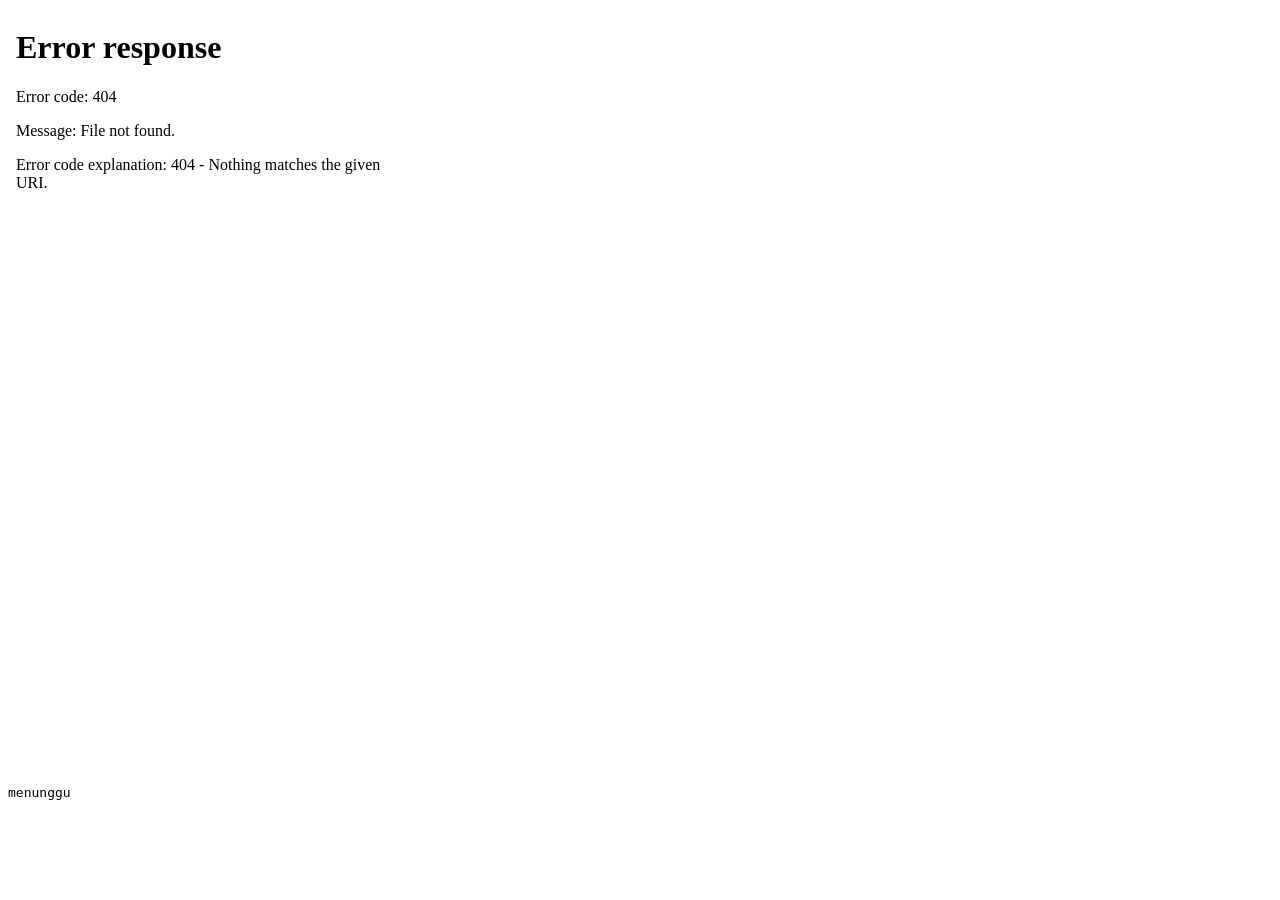
==== dbg.html @ 5675ea32 "chore(debug): halaman ukur sementara daftar transaksi" ====
<!doctype html><meta charset="utf-8"><title>dbg</title>
<iframe id="f" src="/keuangan" style="width:390px;height:760px;border:0"></iframe>
<pre id="o">menunggu</pre>
<script>
setTimeout(function(){
  try{
    var d=document.getElementById('f').contentDocument;
    var rows=d.querySelectorAll('#kList .krow'),out=[];
    Array.prototype.forEach.call(rows,function(r){
      var n=r.querySelector('.kn'),kt=r.querySelector('.kt');
      var rr=r.getBoundingClientRect(),nr=n.getBoundingClientRect();
      out.push('ROW '+Math.round(rr.width)+' kanan-row='+Math.round(rr.right)+' kanan-nom='+Math.round(nr.right)+' lebar-nom='+Math.round(nr.width)+' | '+(kt?kt.textContent:'')+' | '+n.textContent);
    });
    document.getElementById('o').textContent=out.join('\n')||'tidak ada baris';
  }catch(e){document.getElementById('o').textContent='ERR '+e.message}
},4000);
</script>
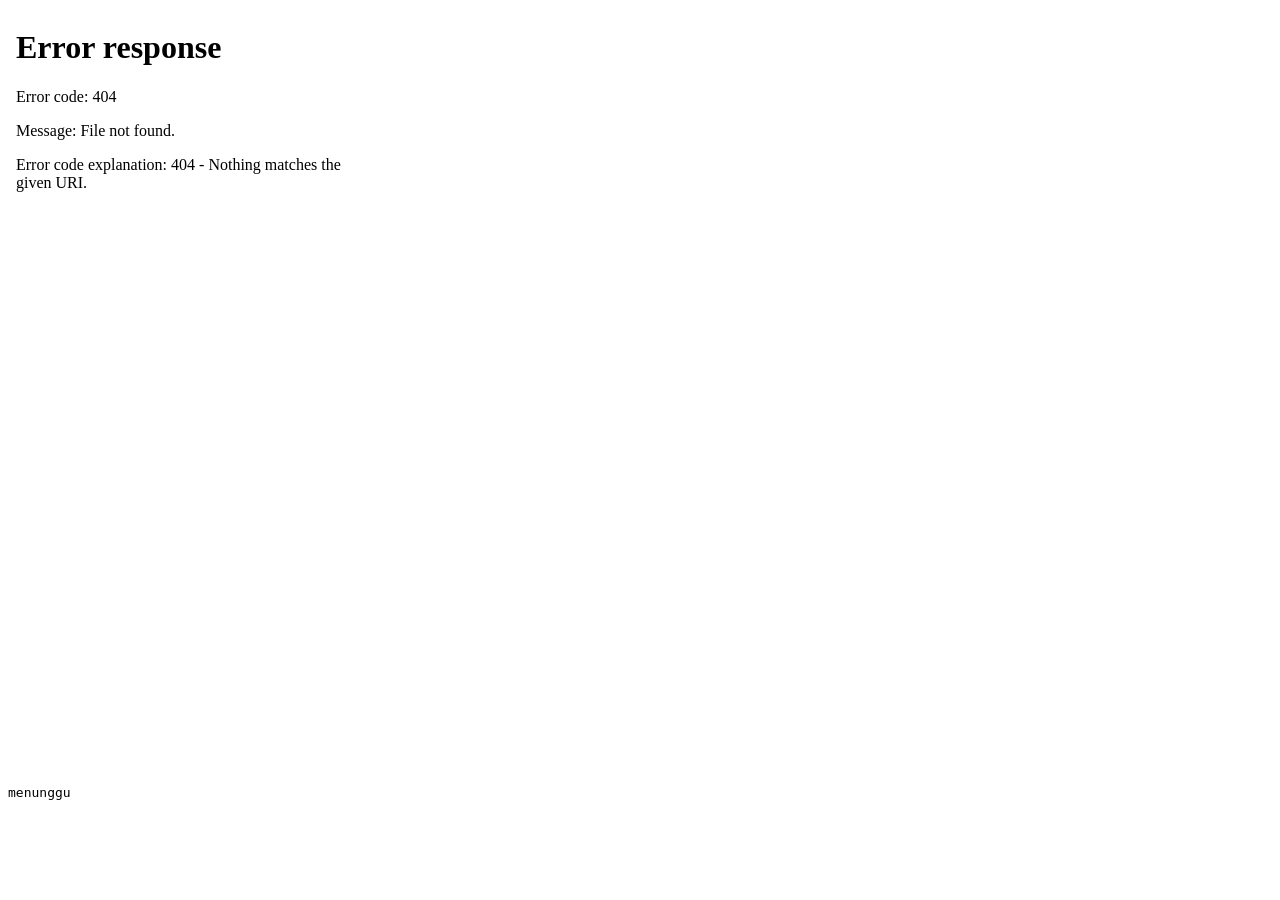
==== commit 8906d4d0: "chore(debug): ukur luapan daftar transaksi di lebar HP" ====
--- a/dbg.html
+++ b/dbg.html
@@ -1,17 +1,17 @@
 <!doctype html><meta charset="utf-8"><title>dbg</title>
-<iframe id="f" src="/keuangan" style="width:390px;height:760px;border:0"></iframe>
+<iframe id="f" src="/keuangan" style="width:360px;height:760px;border:0"></iframe>
 <pre id="o">menunggu</pre>
 <script>
 setTimeout(function(){
   try{
     var d=document.getElementById('f').contentDocument;
-    var rows=d.querySelectorAll('#kList .krow'),out=[];
-    Array.prototype.forEach.call(rows,function(r){
-      var n=r.querySelector('.kn'),kt=r.querySelector('.kt');
-      var rr=r.getBoundingClientRect(),nr=n.getBoundingClientRect();
-      out.push('ROW '+Math.round(rr.width)+' kanan-row='+Math.round(rr.right)+' kanan-nom='+Math.round(nr.right)+' lebar-nom='+Math.round(nr.width)+' | '+(kt?kt.textContent:'')+' | '+n.textContent);
+    var list=d.getElementById('kList');
+    var out=['knw='+list.style.getPropertyValue('--knw'),'list client='+list.clientWidth+' scroll='+list.scrollWidth];
+    Array.prototype.forEach.call(d.querySelectorAll('#kList .krow'),function(r){
+      var n=r.querySelector('.kn');
+      out.push('row w='+Math.round(r.getBoundingClientRect().width)+' scrollW='+r.scrollWidth+' | kn w='+Math.round(n.getBoundingClientRect().width)+' scrollW='+n.scrollWidth+' teks="'+n.textContent+'"');
     });
-    document.getElementById('o').textContent=out.join('\n')||'tidak ada baris';
+    document.getElementById('o').textContent=out.join('\n');
   }catch(e){document.getElementById('o').textContent='ERR '+e.message}
-},4000);
+},4200);
 </script>
